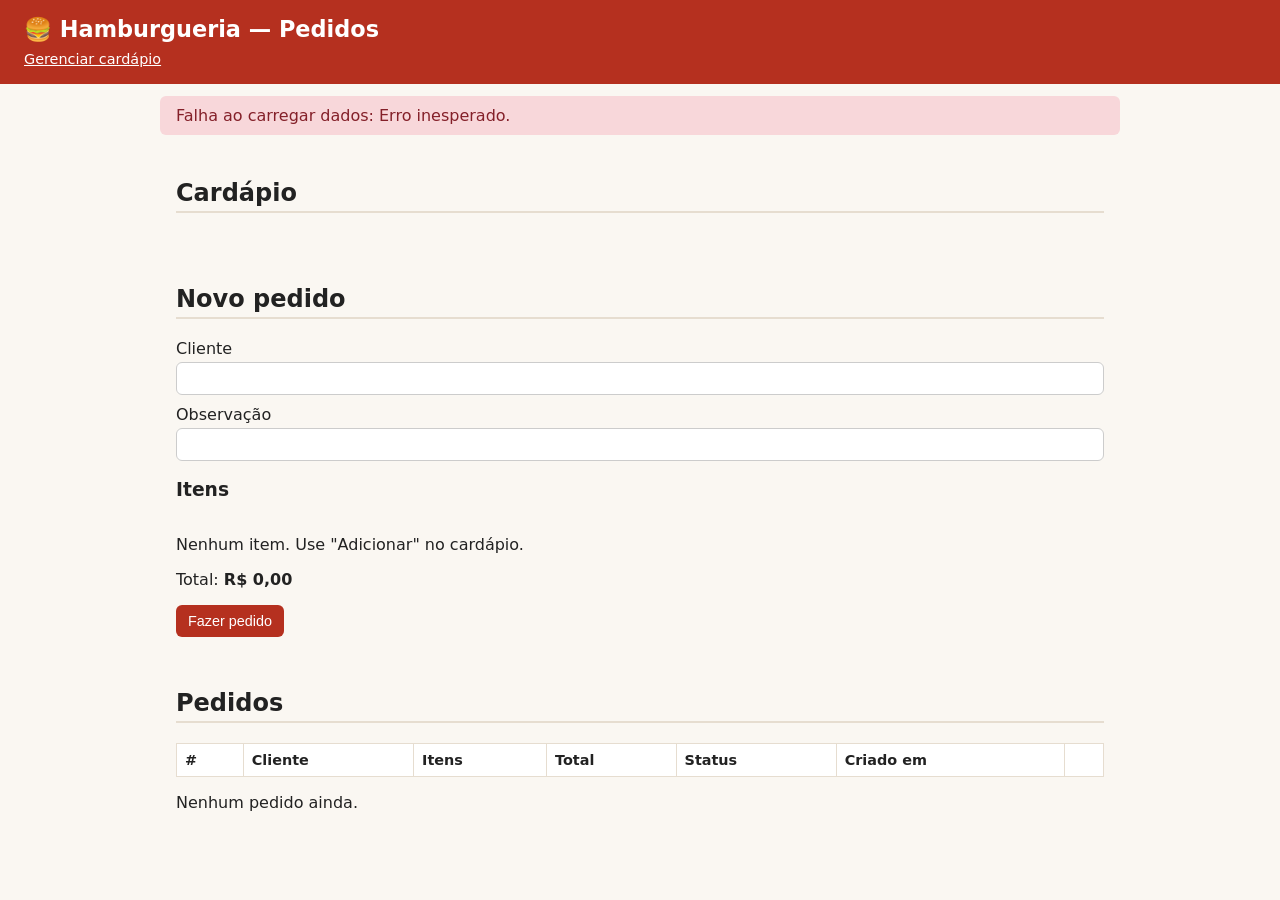
==== frontend/index.html @ 4f1788a5 "feat: pagina de gestao de cardapio (criar, editar, excluir produto)" ====
<!doctype html>
<html lang="pt-br">
<head>
  <meta charset="utf-8" />
  <meta name="viewport" content="width=device-width, initial-scale=1" />
  <title>Hamburgueria — Pedidos</title>
  <link rel="stylesheet" href="styles.css" />
</head>
<body>
  <header>
    <h1>🍔 Hamburgueria — Pedidos</h1>
    <nav><a href="/cardapio-admin.html">Gerenciar cardápio</a></nav>
  </header>

  <div id="aviso" class="aviso" hidden></div>

  <main>
    <section id="secao-cardapio">
      <h2>Cardápio</h2>
      <div id="cardapio" class="cards"></div>
    </section>

    <section id="secao-form">
      <h2 id="form-titulo">Novo pedido</h2>
      <form id="form-pedido">
        <label>Cliente
          <input type="text" id="cliente_nome" maxlength="80" required />
        </label>
        <label>Observação
          <input type="text" id="observacao" maxlength="255" />
        </label>

        <h3>Itens</h3>
        <ul id="carrinho"></ul>
        <p id="carrinho-vazio">Nenhum item. Use "Adicionar" no cardápio.</p>
        <p class="total">Total: <strong id="form-total">R$ 0,00</strong></p>

        <div class="acoes">
          <button type="submit" id="btn-salvar">Fazer pedido</button>
          <button type="button" id="btn-cancelar" hidden>Cancelar edição</button>
        </div>
      </form>
    </section>

    <section id="secao-pedidos">
      <h2>Pedidos</h2>
      <table>
        <thead>
          <tr>
            <th>#</th><th>Cliente</th><th>Itens</th><th>Total</th>
            <th>Status</th><th>Criado em</th><th></th>
          </tr>
        </thead>
        <tbody id="lista-pedidos"></tbody>
      </table>
      <p id="pedidos-vazio">Nenhum pedido ainda.</p>
    </section>
  </main>

  <script src="app.js"></script>
</body>
</html>
---- frontend/styles.css ----
* { box-sizing: border-box; }
body {
  margin: 0;
  font-family: system-ui, -apple-system, Segoe UI, Roboto, sans-serif;
  color: #222;
  background: #faf7f2;
}
header {
  background: #b5301f;
  color: #fff;
  padding: 16px 24px;
}
header h1 { margin: 0; font-size: 1.4rem; }
main {
  max-width: 960px;
  margin: 0 auto;
  padding: 24px 16px;
  display: grid;
  gap: 32px;
}
h2 { border-bottom: 2px solid #e6ddd0; padding-bottom: 4px; }
.cards {
  display: grid;
  grid-template-columns: repeat(auto-fill, minmax(220px, 1fr));
  gap: 12px;
}
.card {
  background: #fff;
  border: 1px solid #e6ddd0;
  border-radius: 8px;
  padding: 12px;
  display: flex;
  flex-direction: column;
  gap: 6px;
}
.card small { color: #777; }
.card .preco { font-weight: 700; color: #b5301f; }
.card button { margin-top: auto; }
button {
  background: #b5301f;
  color: #fff;
  border: 0;
  border-radius: 6px;
  padding: 8px 12px;
  cursor: pointer;
  font-size: 0.9rem;
}
button.secundario { background: #6c757d; }
button.perigo { background: #8a1c10; }
form label {
  display: block;
  margin-bottom: 10px;
}
form input {
  display: block;
  width: 100%;
  padding: 8px;
  margin-top: 4px;
  border: 1px solid #ccc;
  border-radius: 6px;
}
#carrinho { list-style: none; padding: 0; display: grid; gap: 6px; }
#carrinho li {
  display: flex;
  align-items: center;
  gap: 8px;
  background: #fff;
  border: 1px solid #e6ddd0;
  border-radius: 6px;
  padding: 6px 10px;
}
#carrinho li span { flex: 1; }
#carrinho li input { width: 64px; }
table { width: 100%; border-collapse: collapse; background: #fff; }
th, td { border: 1px solid #e6ddd0; padding: 8px; text-align: left; font-size: 0.9rem; }
.acoes { display: flex; gap: 8px; }
.aviso {
  max-width: 960px;
  margin: 12px auto 0;
  padding: 10px 16px;
  border-radius: 6px;
}
.aviso.erro { background: #f8d7da; color: #842029; }
.aviso.ok { background: #d1e7dd; color: #0f5132; }
.detalhe-itens { background: #fbf6ee; }
@media (max-width: 600px) {
  table, thead, tbody, th, td, tr { display: block; }
  thead { display: none; }
  td { border: 0; border-bottom: 1px solid #eee; }
}
header nav { margin-top: 6px; }
header nav a {
  color: #fff;
  text-decoration: underline;
  font-size: 0.9rem;
}
input[type="checkbox"] {
  display: inline-block;
  width: auto;
  margin-right: 6px;
}
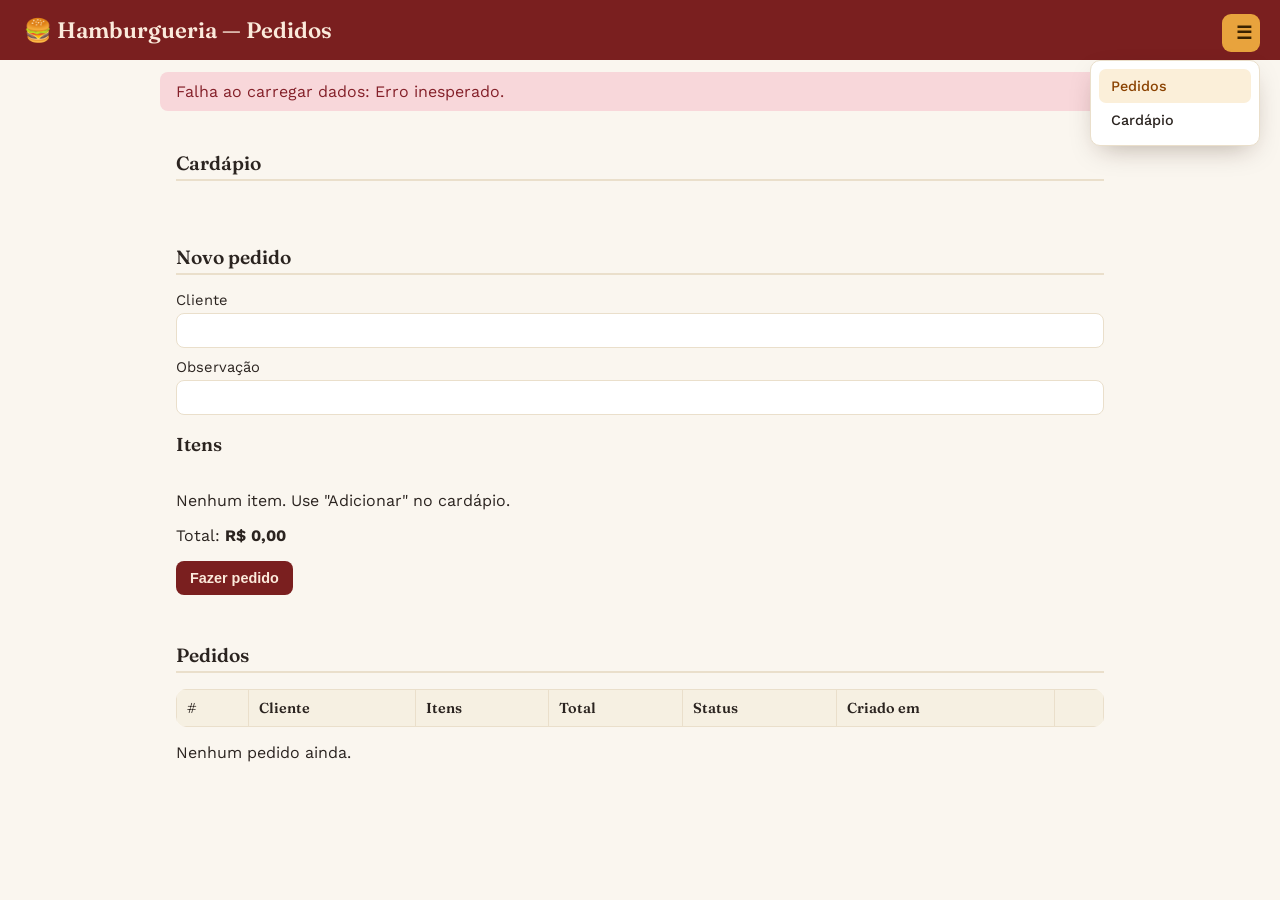
==== commit 56f5d17e: "feat: paleta Chapa Quente, tipografia e menu hamburguer" ====
--- a/frontend/index.html
+++ b/frontend/index.html
@@ -4,12 +4,18 @@
   <meta charset="utf-8" />
   <meta name="viewport" content="width=device-width, initial-scale=1" />
   <title>Hamburgueria — Pedidos</title>
+  <link rel="preconnect" href="https://fonts.googleapis.com">
+  <link rel="stylesheet" href="https://fonts.googleapis.com/css2?family=Fraunces:wght@500;600&family=Work+Sans:wght@400;500;600&display=swap">
   <link rel="stylesheet" href="styles.css" />
 </head>
 <body>
   <header>
     <h1>🍔 Hamburgueria — Pedidos</h1>
-    <nav><a href="/cardapio-admin.html">Gerenciar cardápio</a></nav>
+    <button class="hamb-btn" id="btn-menu" aria-label="Abrir menu" aria-expanded="false">☰</button>
+    <nav class="hamb-menu" id="menu-nav" hidden>
+      <a href="/" class="active">Pedidos</a>
+      <a href="/cardapio-admin.html">Cardápio</a>
+    </nav>
   </header>
 
   <div id="aviso" class="aviso" hidden></div>
--- a/frontend/styles.css
+++ b/frontend/styles.css
@@ -1,16 +1,76 @@
 * { box-sizing: border-box; }
+
+:root {
+  --bg: #FAF6EF;
+  --surface: #FFFFFF;
+  --ink: #2B2420;
+  --muted: #8C7F6E;
+  --line: #EADFCB;
+  --header: #7A1F1F;
+  --header-ink: #FBEADB;
+  --accent: #E8A33D;
+  --accent-ink: #3A2200;
+}
+
 body {
   margin: 0;
-  font-family: system-ui, -apple-system, Segoe UI, Roboto, sans-serif;
-  color: #222;
-  background: #faf7f2;
+  font-family: "Work Sans", system-ui, -apple-system, Segoe UI, Roboto, sans-serif;
+  color: var(--ink);
+  background: var(--bg);
 }
+
+h1, h2, h3 {
+  font-family: "Fraunces", Georgia, serif;
+  font-weight: 600;
+}
+
 header {
-  background: #b5301f;
-  color: #fff;
+  background: var(--header);
+  color: var(--header-ink);
   padding: 16px 24px;
+  position: relative;
 }
 header h1 { margin: 0; font-size: 1.4rem; }
+
+.hamb-btn {
+  position: absolute;
+  top: 14px;
+  right: 20px;
+  background: var(--accent);
+  color: var(--accent-ink);
+  border: 0;
+  width: 38px;
+  height: 38px;
+  border-radius: 9px;
+  font-size: 1.1rem;
+  cursor: pointer;
+}
+
+.hamb-menu {
+  position: absolute;
+  top: 60px;
+  right: 20px;
+  background: var(--surface);
+  border-radius: 10px;
+  border: 1px solid var(--line);
+  box-shadow: 0 10px 28px -10px rgba(50, 20, 0, 0.35);
+  padding: 8px;
+  display: flex;
+  flex-direction: column;
+  min-width: 170px;
+  z-index: 20;
+}
+.hamb-menu a {
+  padding: 9px 12px;
+  border-radius: 7px;
+  font-size: 0.9rem;
+  color: var(--ink);
+  text-decoration: none;
+  font-weight: 500;
+}
+.hamb-menu a.active { background: #FBEFD9; color: #8A4200; }
+.hamb-menu a:hover { background: #F6F1E6; }
+
 main {
   max-width: 960px;
   margin: 0 auto;
@@ -18,84 +78,87 @@
   display: grid;
   gap: 32px;
 }
-h2 { border-bottom: 2px solid #e6ddd0; padding-bottom: 4px; }
+h2 { border-bottom: 2px solid var(--line); padding-bottom: 4px; font-size: 1.2rem; }
+
 .cards {
   display: grid;
   grid-template-columns: repeat(auto-fill, minmax(220px, 1fr));
   gap: 12px;
 }
 .card {
-  background: #fff;
-  border: 1px solid #e6ddd0;
-  border-radius: 8px;
+  background: var(--surface);
+  border: 1px solid var(--line);
+  border-radius: 11px;
   padding: 12px;
   display: flex;
   flex-direction: column;
   gap: 6px;
+  box-shadow: 0 1px 0 var(--line);
 }
-.card small { color: #777; }
-.card .preco { font-weight: 700; color: #b5301f; }
+.card small { color: var(--muted); }
+.card .preco { font-weight: 700; color: var(--header); }
 .card button { margin-top: auto; }
+
 button {
-  background: #b5301f;
-  color: #fff;
+  background: var(--header);
+  color: var(--header-ink);
   border: 0;
-  border-radius: 6px;
-  padding: 8px 12px;
+  border-radius: 8px;
+  padding: 9px 14px;
   cursor: pointer;
   font-size: 0.9rem;
+  font-weight: 600;
 }
 button.secundario { background: #6c757d; }
 button.perigo { background: #8a1c10; }
-form label {
-  display: block;
-  margin-bottom: 10px;
-}
+
+form label { display: block; margin-bottom: 10px; font-size: 0.92rem; }
 form input {
   display: block;
   width: 100%;
-  padding: 8px;
+  padding: 9px 10px;
   margin-top: 4px;
-  border: 1px solid #ccc;
-  border-radius: 6px;
-}
-#carrinho { list-style: none; padding: 0; display: grid; gap: 6px; }
-#carrinho li {
-  display: flex;
-  align-items: center;
-  gap: 8px;
-  background: #fff;
-  border: 1px solid #e6ddd0;
-  border-radius: 6px;
-  padding: 6px 10px;
-}
-#carrinho li span { flex: 1; }
-#carrinho li input { width: 64px; }
-table { width: 100%; border-collapse: collapse; background: #fff; }
-th, td { border: 1px solid #e6ddd0; padding: 8px; text-align: left; font-size: 0.9rem; }
-.acoes { display: flex; gap: 8px; }
-.aviso {
-  max-width: 960px;
-  margin: 12px auto 0;
-  padding: 10px 16px;
-  border-radius: 6px;
-}
-.aviso.erro { background: #f8d7da; color: #842029; }
-.aviso.ok { background: #d1e7dd; color: #0f5132; }
-.detalhe-itens { background: #fbf6ee; }
-@media (max-width: 600px) {
-  table, thead, tbody, th, td, tr { display: block; }
-  thead { display: none; }
-  td { border: 0; border-bottom: 1px solid #eee; }
-}
-header nav { margin-top: 6px; }
-header nav a {
-  color: #fff;
-  text-decoration: underline;
-  font-size: 0.9rem;
+  border: 1px solid var(--line);
+  border-radius: 8px;
+  font-family: inherit;
 }
 input[type="checkbox"] {
   display: inline-block;
   width: auto;
   margin-right: 6px;
 }
+
+#carrinho { list-style: none; padding: 0; display: grid; gap: 6px; }
+#carrinho li {
+  display: flex;
+  align-items: center;
+  gap: 8px;
+  background: var(--surface);
+  border: 1px solid var(--line);
+  border-radius: 8px;
+  padding: 6px 10px;
+}
+#carrinho li span { flex: 1; }
+#carrinho li input { width: 64px; }
+
+table { width: 100%; border-collapse: collapse; background: var(--surface); border-radius: 10px; overflow: hidden; }
+th, td { border: 1px solid var(--line); padding: 9px 10px; text-align: left; font-size: 0.9rem; }
+th { background: #F6F0E2; font-family: "Fraunces", serif; font-weight: 600; }
+
+.acoes { display: flex; gap: 8px; }
+
+.aviso {
+  max-width: 960px;
+  margin: 12px auto 0;
+  padding: 10px 16px;
+  border-radius: 8px;
+}
+.aviso.erro { background: #f8d7da; color: #842029; }
+.aviso.ok { background: #d1e7dd; color: #0f5132; }
+.detalhe-itens { background: #FBF3E3; }
+
+@media (max-width: 600px) {
+  table, thead, tbody, th, td, tr { display: block; }
+  thead { display: none; }
+  td { border: 0; border-bottom: 1px solid var(--line); }
+}
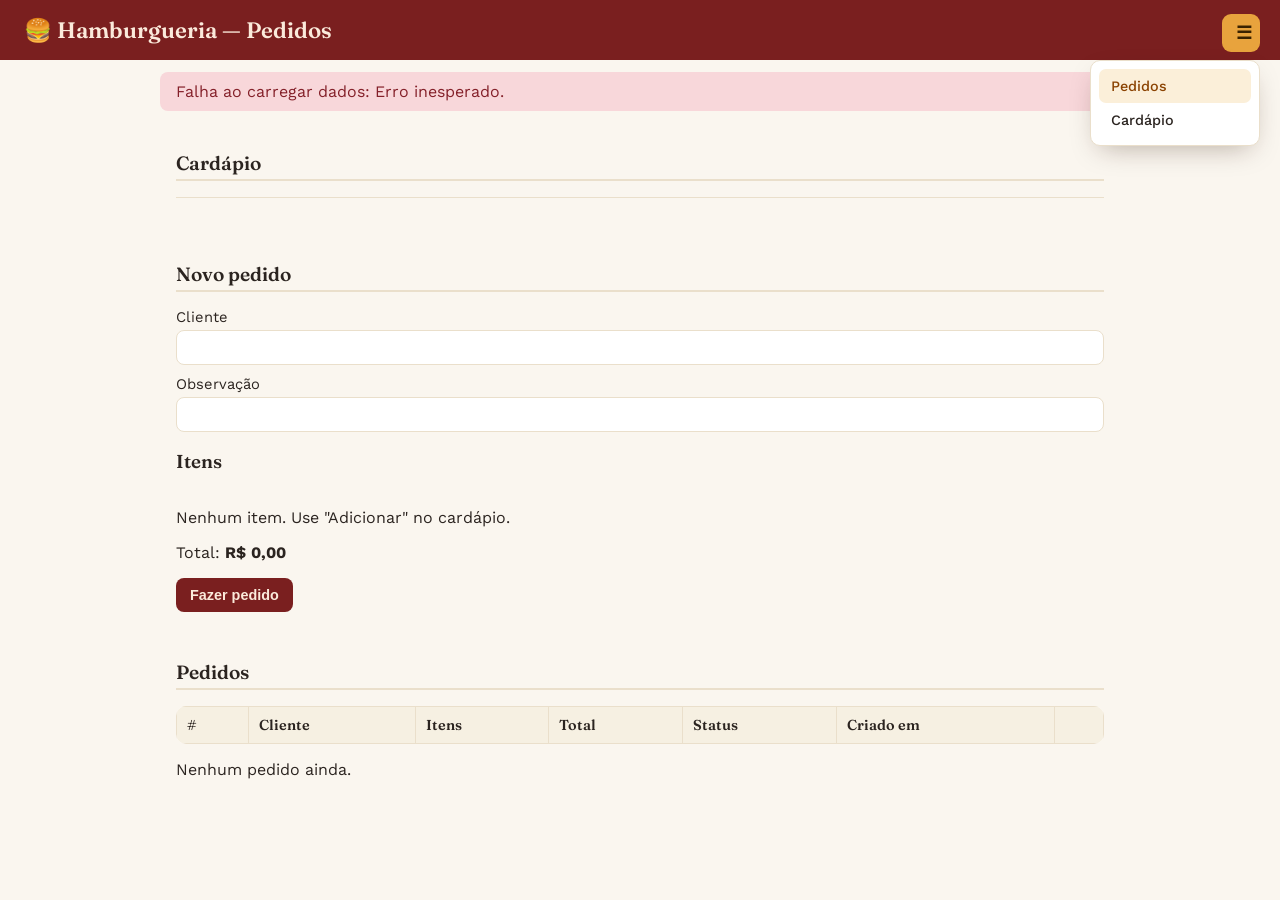
==== commit e9626d04: "feat: abas de categoria e cards no estilo McDonald's no cardapio Baseado no HTML real de mcdonalds.c" ====
--- a/frontend/index.html
+++ b/frontend/index.html
@@ -23,6 +23,7 @@
   <main>
     <section id="secao-cardapio">
       <h2>Cardápio</h2>
+      <div id="categoria-tabs" class="categoria-tabs"></div>
       <div id="cardapio" class="cards"></div>
     </section>
 
--- a/frontend/styles.css
+++ b/frontend/styles.css
@@ -30,7 +30,7 @@
   padding: 16px 24px;
   position: relative;
 }
-header h1 { margin: 0; font-size: 1.4rem; }
+header h1 { margin: 0; font-size: 1.4rem; padding-right: 56px; }
 
 .hamb-btn {
   position: absolute;
@@ -80,21 +80,56 @@
 }
 h2 { border-bottom: 2px solid var(--line); padding-bottom: 4px; font-size: 1.2rem; }
 
+.categoria-tabs {
+  display: flex;
+  gap: 4px;
+  overflow-x: auto;
+  margin: 10px 0 16px;
+  border-bottom: 1px solid var(--line);
+}
+.categoria-tab {
+  background: transparent;
+  color: var(--muted);
+  border: 0;
+  border-radius: 0;
+  padding: 8px 14px 10px;
+  font-weight: 600;
+  white-space: nowrap;
+  border-bottom: 3px solid transparent;
+  margin-bottom: -1px;
+}
+.categoria-tab:hover { color: var(--ink); }
+.categoria-tab.ativa {
+  color: var(--ink);
+  border-bottom-color: var(--accent);
+}
+
 .cards {
   display: grid;
   grid-template-columns: repeat(auto-fill, minmax(220px, 1fr));
-  gap: 12px;
+  gap: 16px;
 }
 .card {
   background: var(--surface);
   border: 1px solid var(--line);
-  border-radius: 11px;
-  padding: 12px;
+  border-radius: 14px;
+  overflow: hidden;
+  display: flex;
+  flex-direction: column;
+  box-shadow: 0 2px 8px rgba(43, 36, 32, 0.08);
+  transition: transform 0.15s ease, box-shadow 0.15s ease;
+}
+.card:hover, .card:focus-within {
+  transform: translateY(-3px);
+  box-shadow: 0 6px 16px rgba(43, 36, 32, 0.14);
+}
+.card-body {
+  padding: 10px 12px 12px;
   display: flex;
   flex-direction: column;
   gap: 6px;
-  box-shadow: 0 1px 0 var(--line);
-}
+}
+.card-body strong { font-size: 1.05rem; }
 .card small { color: var(--muted); }
 .card .preco { font-weight: 700; color: var(--header); }
 .card button { margin-top: auto; }
@@ -162,3 +197,27 @@
   thead { display: none; }
   td { border: 0; border-bottom: 1px solid var(--line); }
 }
+
+.card-img {
+  width: 100%;
+  aspect-ratio: 4 / 3;
+  object-fit: cover;
+  display: block;
+  background: #F6F0E2;
+}
+.thumb {
+  width: 44px;
+  height: 44px;
+  object-fit: cover;
+  border-radius: 6px;
+  background: #F6F0E2;
+  display: block;
+}
+.preview-img {
+  max-width: 160px;
+  max-height: 120px;
+  object-fit: cover;
+  border-radius: 8px;
+  border: 1px solid var(--line);
+  margin-top: 6px;
+}
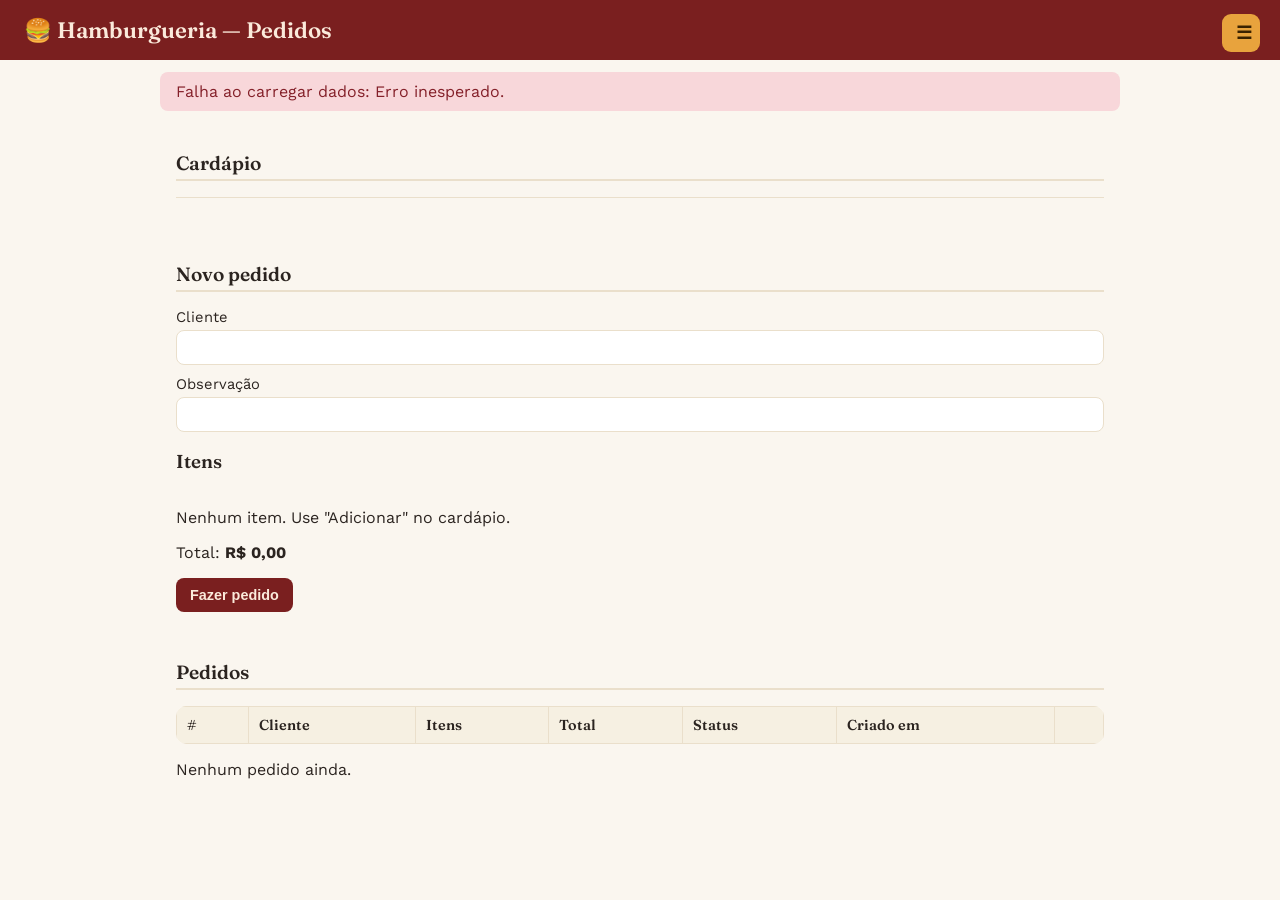
==== commit 40c0d5f0: "fix: renomeia link "Cardápio" pra "Gerenciar Cardápio" no menu O link estava correto (leva pra /card" ====
--- a/frontend/index.html
+++ b/frontend/index.html
@@ -14,7 +14,7 @@
     <button class="hamb-btn" id="btn-menu" aria-label="Abrir menu" aria-expanded="false">☰</button>
     <nav class="hamb-menu" id="menu-nav" hidden>
       <a href="/" class="active">Pedidos</a>
-      <a href="/cardapio-admin.html">Cardápio</a>
+      <a href="/cardapio-admin.html">Gerenciar Cardápio</a>
     </nav>
   </header>
 
--- a/frontend/styles.css
+++ b/frontend/styles.css
@@ -60,6 +60,7 @@
   min-width: 170px;
   z-index: 20;
 }
+.hamb-menu[hidden] { display: none; }
 .hamb-menu a {
   padding: 9px 12px;
   border-radius: 7px;
@@ -68,7 +69,7 @@
   text-decoration: none;
   font-weight: 500;
 }
-.hamb-menu a.active { background: #FBEFD9; color: #8A4200; }
+.hamb-menu a.active { font-weight: 700; color: var(--header); }
 .hamb-menu a:hover { background: #F6F1E6; }
 
 main {
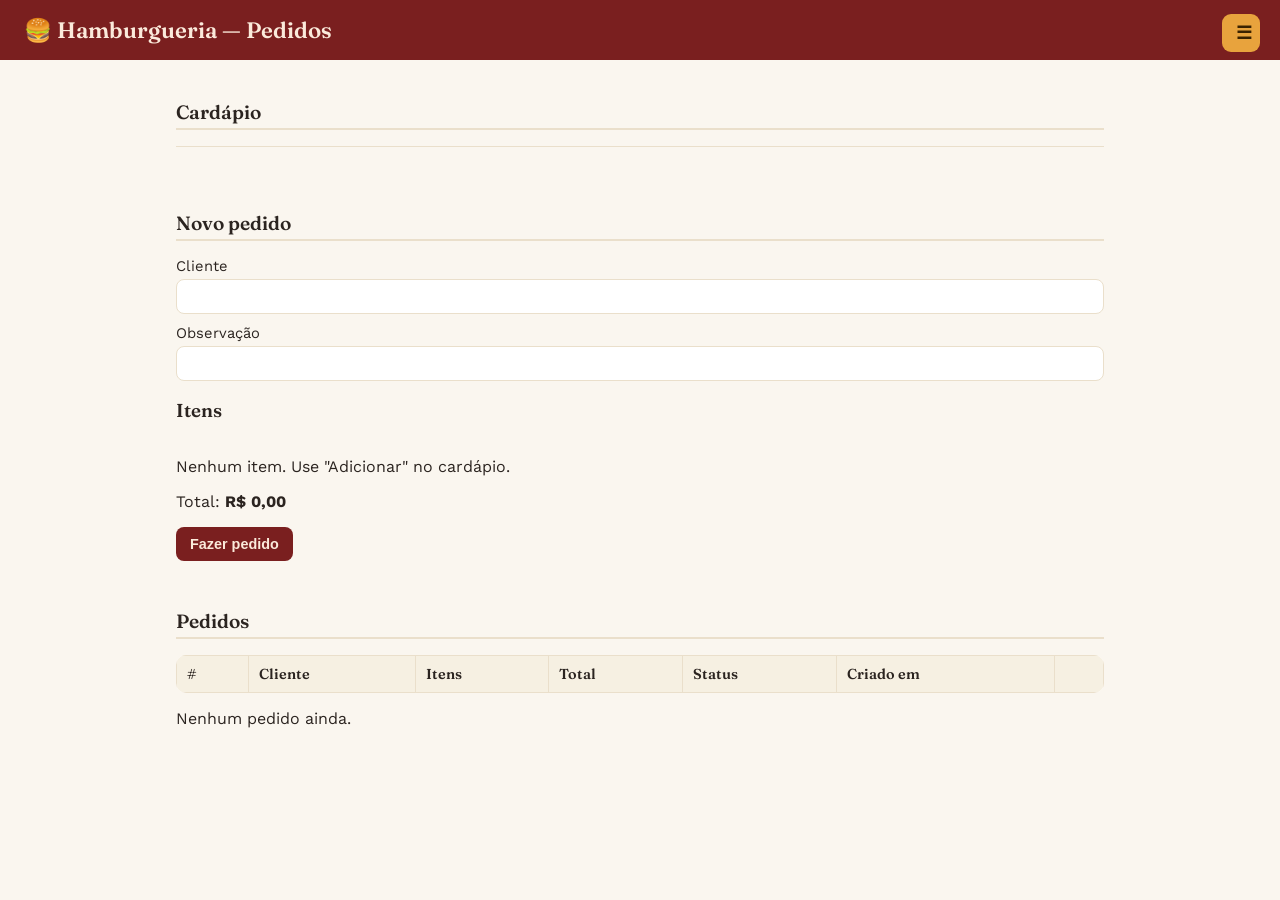
==== commit b4eac1dd: "feat: tela de login e protecao client-side das paginas" ====
--- a/frontend/index.html
+++ b/frontend/index.html
@@ -14,11 +14,26 @@
     <button class="hamb-btn" id="btn-menu" aria-label="Abrir menu" aria-expanded="false">☰</button>
     <nav class="hamb-menu" id="menu-nav" hidden>
       <a href="/" class="active">Pedidos</a>
-      <a href="/cardapio-admin.html">Gerenciar Cardápio</a>
+      <a href="/cardapio-admin.html" id="link-cardapio">Gerenciar Cardápio</a>
+      <a href="/relatorios.html" id="link-relatorios">Relatórios</a>
+      <div class="menu-usuario">
+        <span id="usuario-nome"></span>
+        <button type="button" id="btn-sair" class="secundario">Sair</button>
+      </div>
     </nav>
   </header>
 
   <div id="aviso" class="aviso" hidden></div>
+
+  <section id="secao-ofertas" hidden>
+    <h2>Ofertas do dia</h2>
+    <div id="carrossel-ofertas" class="carrossel">
+      <button type="button" class="carrossel-seta carrossel-anterior" aria-label="Oferta anterior">‹</button>
+      <div class="carrossel-trilha" id="carrossel-trilha"></div>
+      <button type="button" class="carrossel-seta carrossel-proxima" aria-label="Próxima oferta">›</button>
+      <div class="carrossel-dots" id="carrossel-dots"></div>
+    </div>
+  </section>
 
   <main>
     <section id="secao-cardapio">
--- a/frontend/styles.css
+++ b/frontend/styles.css
@@ -105,9 +105,108 @@
   border-bottom-color: var(--accent);
 }
 
+#secao-ofertas {
+  padding: 20px 24px 0;
+}
+#secao-ofertas h2 {
+  max-width: 1600px;
+  margin: 0 auto;
+}
+.carrossel {
+  position: relative;
+  overflow: hidden;
+  border-radius: 14px;
+  background: var(--surface);
+  border: 1px solid var(--line);
+  max-width: 1600px;
+  margin: 10px auto 20px;
+}
+.carrossel-trilha {
+  display: flex;
+  transition: transform 0.4s ease;
+}
+.carrossel-slide {
+  min-width: 100%;
+  min-height: 380px;
+  display: flex;
+  align-items: flex-end;
+  background-size: cover;
+  background-position: center;
+}
+.carrossel-info {
+  display: flex;
+  flex-direction: column;
+  gap: 8px;
+  align-items: flex-start;
+  padding: 28px 40px;
+  color: #fff;
+}
+.carrossel-info strong {
+  font-size: 1.9rem;
+  text-shadow: 0 2px 10px rgba(0, 0, 0, 0.45);
+}
+.carrossel-info .preco-riscado { color: rgba(255, 255, 255, 0.75); font-size: 1.05rem; }
+.carrossel-info .preco { color: #fff; font-size: 1.4rem; }
+.carrossel-info button { background: var(--accent); color: var(--accent-ink); }
+.carrossel-seta {
+  position: absolute;
+  top: 50%;
+  transform: translateY(-50%);
+  background: var(--surface);
+  border: 1px solid var(--line);
+  color: var(--ink);
+  width: 32px;
+  height: 32px;
+  border-radius: 50%;
+  font-size: 1.2rem;
+  line-height: 1;
+  padding: 0;
+  cursor: pointer;
+  z-index: 2;
+}
+.carrossel-anterior { left: 8px; }
+.carrossel-proxima { right: 8px; }
+.carrossel-dots {
+  display: flex;
+  justify-content: center;
+  gap: 6px;
+  padding: 0 0 12px;
+}
+.carrossel-dot {
+  width: 8px;
+  height: 8px;
+  border-radius: 50%;
+  background: var(--line);
+  border: 0;
+  padding: 0;
+  cursor: pointer;
+}
+.carrossel-dot.ativa, .carrossel-dot.ativo { background: var(--accent); }
+
+.card-img-wrap { position: relative; }
+.badge-oferta {
+  position: absolute;
+  top: 8px;
+  left: 8px;
+  background: var(--accent);
+  color: var(--accent-ink);
+  font-size: 0.72rem;
+  font-weight: 700;
+  padding: 3px 9px;
+  border-radius: 6px;
+  letter-spacing: 0.02em;
+}
+.preco-riscado {
+  text-decoration: line-through;
+  color: var(--muted);
+  font-weight: 500;
+  margin-right: 6px;
+}
+
 .cards {
   display: grid;
   grid-template-columns: repeat(auto-fill, minmax(220px, 1fr));
+  align-items: stretch;
   gap: 16px;
 }
 .card {
@@ -121,13 +220,15 @@
   transition: transform 0.15s ease, box-shadow 0.15s ease;
 }
 .card:hover, .card:focus-within {
-  transform: translateY(-3px);
-  box-shadow: 0 6px 16px rgba(43, 36, 32, 0.14);
+  transform: translateY(-4px) scale(1.035);
+  box-shadow: 0 10px 22px rgba(43, 36, 32, 0.18);
+  z-index: 1;
 }
 .card-body {
   padding: 10px 12px 12px;
   display: flex;
   flex-direction: column;
+  flex: 1;
   gap: 6px;
 }
 .card-body strong { font-size: 1.05rem; }
@@ -197,6 +298,10 @@
   table, thead, tbody, th, td, tr { display: block; }
   thead { display: none; }
   td { border: 0; border-bottom: 1px solid var(--line); }
+  .carrossel-slide { min-height: 260px; }
+  .carrossel-info { padding: 18px 20px; }
+  .carrossel-info strong { font-size: 1.4rem; }
+  #secao-ofertas { padding: 16px 16px 0; }
 }
 
 .card-img {
@@ -222,3 +327,30 @@
   border: 1px solid var(--line);
   margin-top: 6px;
 }
+
+.login-main {
+  display: flex;
+  justify-content: center;
+  padding: 48px 16px;
+}
+.login-box {
+  background: var(--surface);
+  border: 1px solid var(--line);
+  border-radius: 14px;
+  padding: 28px;
+  width: 100%;
+  max-width: 360px;
+}
+.menu-usuario {
+  border-top: 1px solid var(--line);
+  margin-top: 6px;
+  padding-top: 10px;
+  display: flex;
+  flex-direction: column;
+  gap: 6px;
+}
+#usuario-nome {
+  font-size: 0.85rem;
+  color: var(--muted);
+  padding: 0 12px;
+}
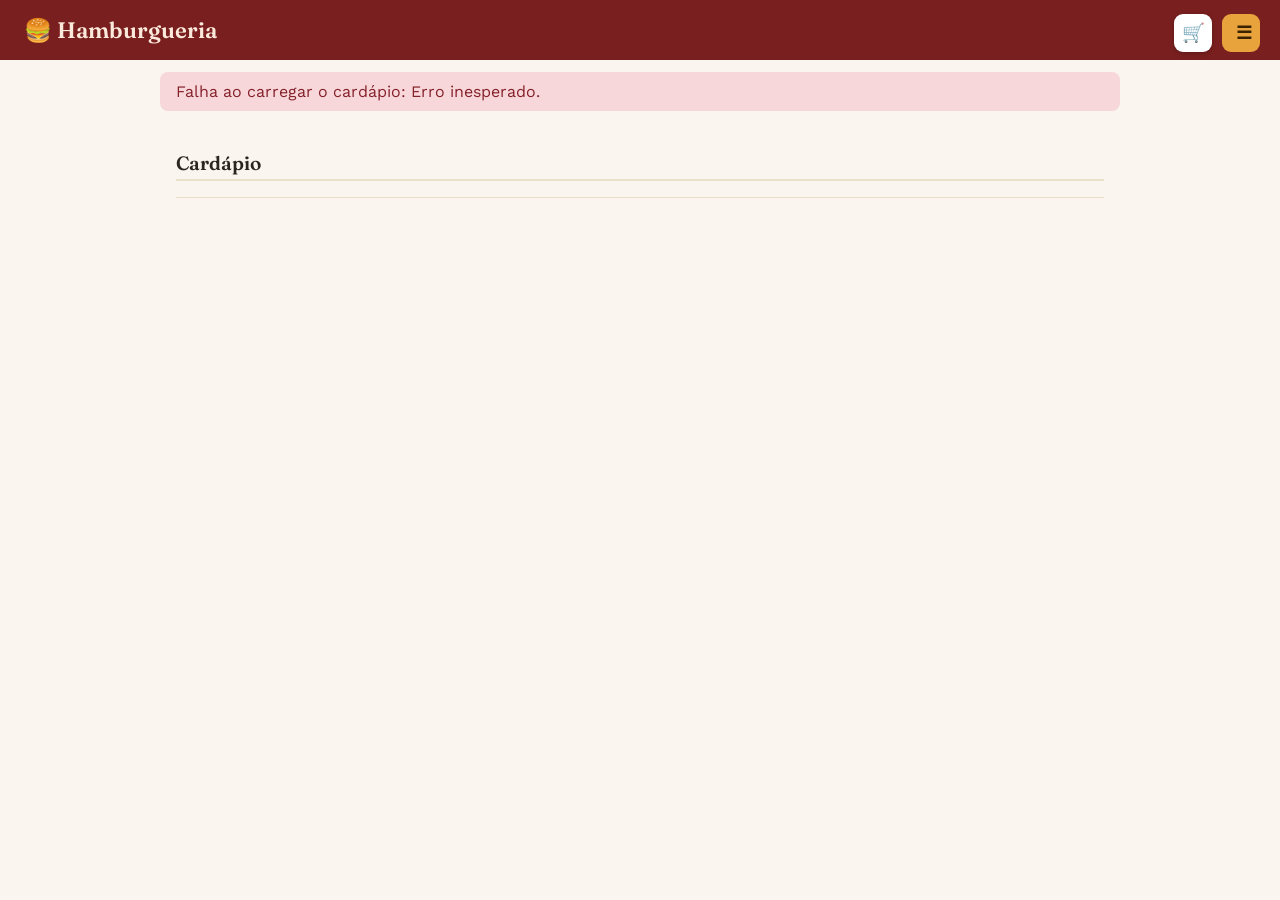
==== commit 90954e01: "feat: loja pública sem login, carrinho e painel de pedidos para atendente Reverte a decisão da Fase " ====
--- a/frontend/index.html
+++ b/frontend/index.html
@@ -3,26 +3,26 @@
 <head>
   <meta charset="utf-8" />
   <meta name="viewport" content="width=device-width, initial-scale=1" />
-  <title>Hamburgueria — Pedidos</title>
+  <title>Hamburgueria — Cardápio</title>
   <link rel="preconnect" href="https://fonts.googleapis.com">
   <link rel="stylesheet" href="https://fonts.googleapis.com/css2?family=Fraunces:wght@500;600&family=Work+Sans:wght@400;500;600&display=swap">
   <link rel="stylesheet" href="styles.css" />
 </head>
 <body>
   <header>
-    <h1>🍔 Hamburgueria — Pedidos</h1>
+    <h1>🍔 Hamburgueria</h1>
+    <a href="/carrinho.html" class="cart-link" id="link-carrinho" aria-label="Ver carrinho">
+      🛒 <span id="carrinho-contador" class="cart-badge" hidden>0</span>
+    </a>
     <button class="hamb-btn" id="btn-menu" aria-label="Abrir menu" aria-expanded="false">☰</button>
     <nav class="hamb-menu" id="menu-nav" hidden>
-      <a href="/" class="active">Pedidos</a>
-      <a href="/cardapio-admin.html" id="link-cardapio">Gerenciar Cardápio</a>
-      <a href="/relatorios.html" id="link-relatorios">Relatórios</a>
-      <div class="menu-usuario">
-        <span id="usuario-nome"></span>
-        <button type="button" id="btn-sair" class="secundario">Sair</button>
-      </div>
+      <a href="/" class="active">Cardápio</a>
+      <a href="/carrinho.html">Carrinho</a>
+      <a href="/login.html">Área do Funcionário</a>
     </nav>
   </header>
 
+  <div id="toast" class="toast" hidden></div>
   <div id="aviso" class="aviso" hidden></div>
 
   <section id="secao-ofertas" hidden>
@@ -41,42 +41,6 @@
       <div id="categoria-tabs" class="categoria-tabs"></div>
       <div id="cardapio" class="cards"></div>
     </section>
-
-    <section id="secao-form">
-      <h2 id="form-titulo">Novo pedido</h2>
-      <form id="form-pedido">
-        <label>Cliente
-          <input type="text" id="cliente_nome" maxlength="80" required />
-        </label>
-        <label>Observação
-          <input type="text" id="observacao" maxlength="255" />
-        </label>
-
-        <h3>Itens</h3>
-        <ul id="carrinho"></ul>
-        <p id="carrinho-vazio">Nenhum item. Use "Adicionar" no cardápio.</p>
-        <p class="total">Total: <strong id="form-total">R$ 0,00</strong></p>
-
-        <div class="acoes">
-          <button type="submit" id="btn-salvar">Fazer pedido</button>
-          <button type="button" id="btn-cancelar" hidden>Cancelar edição</button>
-        </div>
-      </form>
-    </section>
-
-    <section id="secao-pedidos">
-      <h2>Pedidos</h2>
-      <table>
-        <thead>
-          <tr>
-            <th>#</th><th>Cliente</th><th>Itens</th><th>Total</th>
-            <th>Status</th><th>Criado em</th><th></th>
-          </tr>
-        </thead>
-        <tbody id="lista-pedidos"></tbody>
-      </table>
-      <p id="pedidos-vazio">Nenhum pedido ainda.</p>
-    </section>
   </main>
 
   <script src="app.js"></script>
--- a/frontend/styles.css
+++ b/frontend/styles.css
@@ -30,7 +30,7 @@
   padding: 16px 24px;
   position: relative;
 }
-header h1 { margin: 0; font-size: 1.4rem; padding-right: 56px; }
+header h1 { margin: 0; font-size: 1.4rem; padding-right: 110px; }
 
 .hamb-btn {
   position: absolute;
@@ -46,6 +46,62 @@
   cursor: pointer;
 }
 
+.cart-link {
+  position: absolute;
+  top: 14px;
+  right: 68px;
+  display: inline-flex;
+  align-items: center;
+  gap: 4px;
+  background: var(--surface);
+  color: var(--header);
+  border-radius: 9px;
+  width: 38px;
+  height: 38px;
+  justify-content: center;
+  font-size: 1.15rem;
+  text-decoration: none;
+  box-shadow: 0 1px 4px rgba(0, 0, 0, 0.25);
+}
+.cart-link.active,
+.cart-link:hover { background: var(--accent); }
+.cart-badge {
+  position: absolute;
+  top: -6px;
+  right: -6px;
+  background: var(--accent);
+  color: var(--accent-ink);
+  border: 2px solid var(--header);
+  font-size: 0.68rem;
+  font-weight: 700;
+  min-width: 18px;
+  line-height: 1.3;
+  text-align: center;
+  border-radius: 999px;
+  padding: 0 4px;
+}
+
+.toast {
+  position: fixed;
+  bottom: 24px;
+  left: 50%;
+  transform: translateX(-50%) translateY(10px);
+  background: var(--accent);
+  color: var(--accent-ink);
+  padding: 10px 18px;
+  border-radius: 999px;
+  font-size: 0.9rem;
+  font-weight: 600;
+  box-shadow: 0 10px 28px -8px rgba(0, 0, 0, 0.4);
+  opacity: 0;
+  transition: opacity 0.2s ease, transform 0.2s ease;
+  z-index: 30;
+}
+.toast.mostrar {
+  opacity: 1;
+  transform: translateX(-50%) translateY(0);
+}
+
 .hamb-menu {
   position: absolute;
   top: 60px;
@@ -278,6 +334,75 @@
 #carrinho li span { flex: 1; }
 #carrinho li input { width: 64px; }
 
+.lista-carrinho { list-style: none; padding: 0; display: grid; gap: 8px; margin: 12px 0; }
+.lista-carrinho li {
+  display: flex;
+  align-items: center;
+  gap: 10px;
+  background: var(--surface);
+  border: 1px solid var(--line);
+  border-radius: 8px;
+  padding: 8px 12px;
+}
+.lista-carrinho li span:first-child { flex: 1; }
+.lista-carrinho li input { width: 64px; margin: 0; }
+.lista-carrinho .subtotal { font-weight: 600; min-width: 90px; text-align: right; }
+.total { font-size: 1.05rem; }
+
+.confirmacao { display: flex; justify-content: center; padding-top: 8px; }
+.confirmacao-card {
+  background: var(--surface);
+  border: 1px solid var(--line);
+  border-radius: 16px;
+  padding: 40px 32px;
+  max-width: 420px;
+  width: 100%;
+  text-align: center;
+  box-shadow: 0 12px 32px -14px rgba(43, 36, 32, 0.25);
+}
+.confirmacao-icone {
+  width: 56px;
+  height: 56px;
+  margin: 0 auto 16px;
+  border-radius: 50%;
+  background: #d1e7dd;
+  color: #0f5132;
+  display: flex;
+  align-items: center;
+  justify-content: center;
+  font-size: 1.6rem;
+  font-weight: 700;
+}
+.confirmacao-card h2 { border-bottom: 0; padding-bottom: 0; margin: 0 0 8px; }
+.confirmacao-sub { color: var(--muted); margin: 0 0 24px; }
+.confirmacao-resumo {
+  display: flex;
+  justify-content: center;
+  gap: 28px;
+  margin: 0 0 28px;
+  padding: 16px 0;
+  border-top: 1px solid var(--line);
+  border-bottom: 1px solid var(--line);
+}
+.confirmacao-resumo div { display: flex; flex-direction: column; gap: 4px; }
+.confirmacao-resumo small { color: var(--muted); font-size: 0.78rem; }
+.confirmacao-resumo strong {
+  font-family: "Fraunces", serif;
+  font-size: 1.3rem;
+  color: var(--header);
+  font-variant-numeric: tabular-nums;
+}
+.confirmacao-voltar {
+  display: inline-block;
+  background: var(--header);
+  color: var(--header-ink);
+  border-radius: 8px;
+  padding: 10px 22px;
+  font-weight: 600;
+  text-decoration: none;
+}
+.confirmacao-voltar:hover { opacity: 0.92; }
+
 table { width: 100%; border-collapse: collapse; background: var(--surface); border-radius: 10px; overflow: hidden; }
 th, td { border: 1px solid var(--line); padding: 9px 10px; text-align: left; font-size: 0.9rem; }
 th { background: #F6F0E2; font-family: "Fraunces", serif; font-weight: 600; }
@@ -341,6 +466,18 @@
   width: 100%;
   max-width: 360px;
 }
+.login-voltar {
+  display: block;
+  text-align: center;
+  margin-top: 18px;
+  padding-top: 16px;
+  border-top: 1px solid var(--line);
+  color: var(--muted);
+  font-size: 0.88rem;
+  font-weight: 600;
+  text-decoration: none;
+}
+.login-voltar:hover { color: var(--header); }
 .menu-usuario {
   border-top: 1px solid var(--line);
   margin-top: 6px;
@@ -354,3 +491,48 @@
   color: var(--muted);
   padding: 0 12px;
 }
+
+.cards-resumo {
+  display: grid;
+  grid-template-columns: repeat(auto-fit, minmax(160px, 1fr));
+  gap: 12px;
+}
+.card-resumo {
+  background: var(--surface);
+  border: 1px solid var(--line);
+  border-radius: 12px;
+  padding: 14px 16px;
+  display: flex;
+  flex-direction: column;
+  gap: 4px;
+}
+.card-resumo small { color: var(--muted); }
+.card-resumo strong { font-size: 1.5rem; font-family: "Fraunces", serif; }
+
+#secao-graficos canvas { max-width: 100%; margin-bottom: 24px; }
+
+.grafico-dark-card {
+  background: linear-gradient(160deg, #241c2e, #140f1c);
+  border-radius: 18px;
+  padding: 24px 24px 16px;
+  margin-bottom: 8px;
+  box-shadow: 0 16px 40px -18px rgba(0, 0, 0, 0.6);
+}
+.grafico-dark-card h2 {
+  border-bottom: 0;
+  padding-bottom: 0;
+  margin: 0;
+  color: #fff;
+  font-size: 1.15rem;
+}
+.grafico-dark-card small { color: #b8aec4; display: block; margin-top: 4px; }
+.grafico-dark-card canvas { margin: 20px 0 4px; }
+
+#form-filtro, #form-busca {
+  display: flex;
+  gap: 12px;
+  align-items: flex-end;
+  flex-wrap: wrap;
+  margin: 10px 0 16px;
+}
+#form-filtro label, #form-busca label { margin-bottom: 0; }
